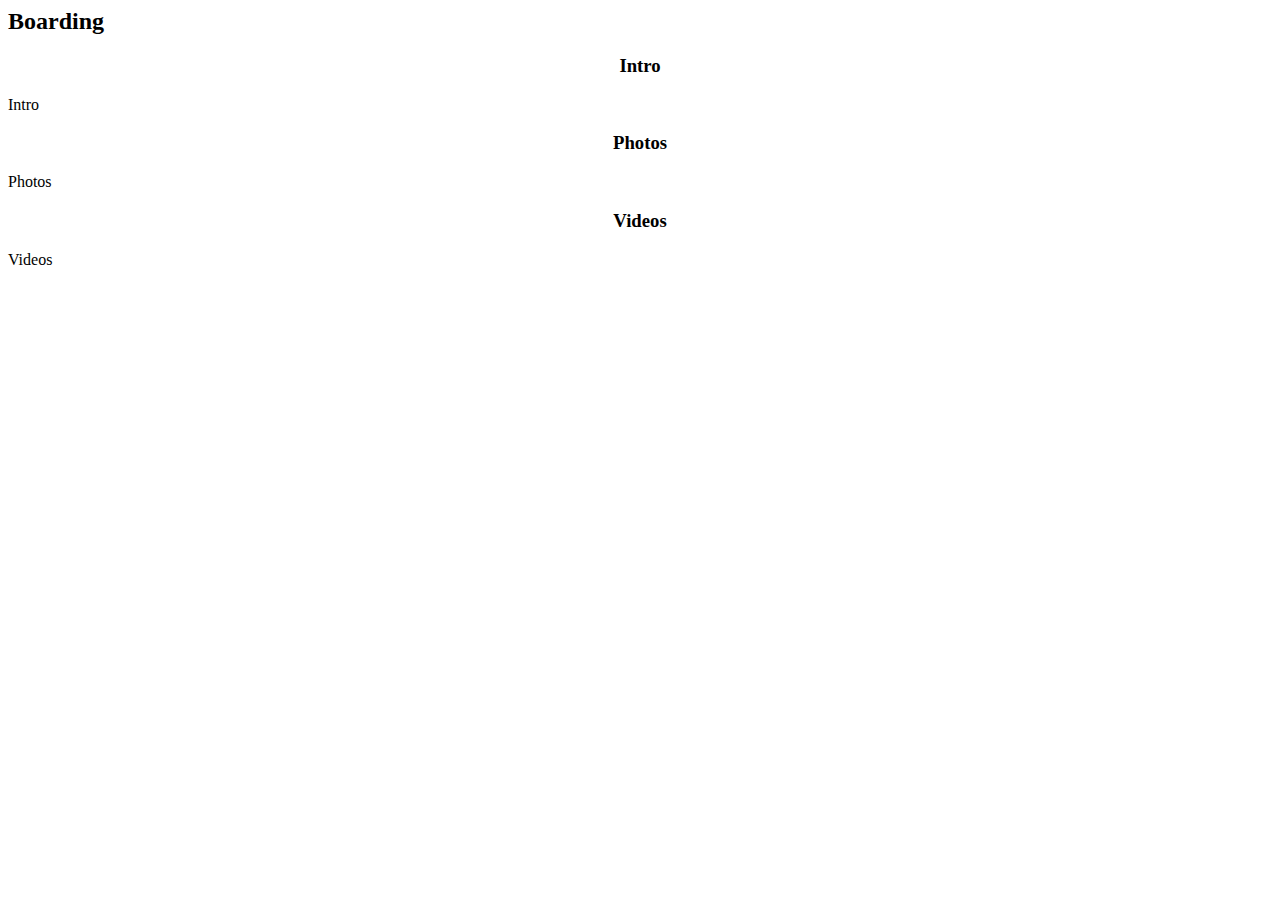
==== boarding.html @ db95b28a "publish" ====
<!DOCTYPE HTML PUBLIC "-//W3C//DTD HTML 3.2//EN">
<html>
    <head>
        <link rel="stylesheet" href="yustyle.css">
        <title>Yu Pet Grooming & Boarding</title>
        <meta charset="utf-8">
        <style type="text/css">
            .BlurBG {
                background-image:url('media/Header_FFS_quiet_spring_desktop.jpg')
            }
            .slideshow-img {
                width:100%;
                height:auto;
                opacity: 1;
            }
        </style>
    </head>
    <body>
        <!-- Header -->
        <div class="BlurBG"></div>
        <!-- Link Box -->
        <div id="linkbox-placeholder"></div>
        <script>
            var xhrlinkbox = new XMLHttpRequest();
            xhrlinkbox.open("GET", "yulinkbox.html", true);
            xhrlinkbox.onreadystatechange = function () {
                if (xhrlinkbox.readyState === 4 && xhrlinkbox.status === 200) {
                    document.getElementById("linkbox-placeholder").innerHTML = xhrlinkbox.responseText;
                }
            };
            xhrlinkbox.send();
        </script>
        <!-- Body -->
        <div class="BodyBox">
            <h2 class="HeadingLevel1">Boarding</h2>
            <h3 class="HeadingLevel2" align="center">Intro</h3>
            <p align="justify">
                Intro
            </p>
            <h3 class="HeadingLevel2" align="center">Photos</h3>
            <p align="justify">
                Photos
            </p>
            <h3 class="HeadingLevel2" align="center">Videos</h3>
            <p align="justify">
                Videos
            </p>
            <!-- Footer -->
            <div id="footer-placeholder"></div>
            <script>
                var xhr = new XMLHttpRequest();
                xhr.open("GET", "yufooter.html", true);
                xhr.onreadystatechange = function () {
                    if (xhr.readyState === 4 && xhr.status === 200) {
                        document.getElementById("footer-placeholder").innerHTML = xhr.responseText;
                    }
                };
                xhr.send();
            </script>
        </div>
    </body>
</html>
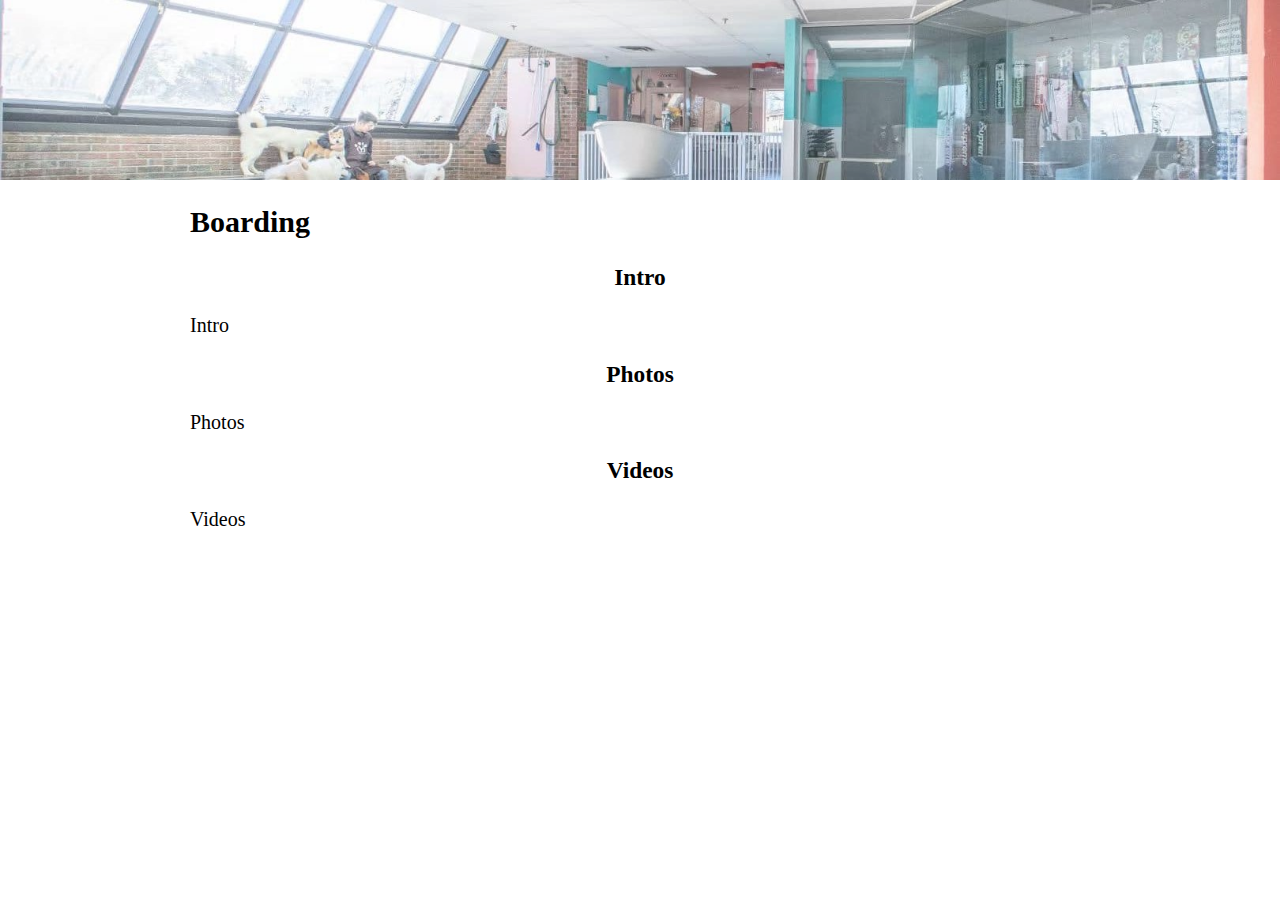
==== commit 65070769: "change links" ====
--- a/boarding.html
+++ b/boarding.html
@@ -1,12 +1,12 @@
 <!DOCTYPE HTML PUBLIC "-//W3C//DTD HTML 3.2//EN">
 <html>
     <head>
-        <link rel="stylesheet" href="yustyle.css">
+        <link rel="stylesheet" href="style.css">
         <title>Yu Pet Grooming & Boarding</title>
         <meta charset="utf-8">
         <style type="text/css">
             .BlurBG {
-                background-image:url('media/Header_FFS_quiet_spring_desktop.jpg')
+                background-image:url('assets/banner-small.jpg')
             }
             .slideshow-img {
                 width:100%;
--- a/style.css
+++ b/style.css
@@ -0,0 +1,405 @@
+body {
+  background-color:rgb(255,255,255);
+  background-size:auto;
+  font-size:20px;
+  color:rgb(0,0,0);
+}
+
+/* ================================= HEADER ================================= */
+
+.BlurBG {
+  /* Add the blur effect */
+  filter:blur(0px);
+  -webkit-filter:blur(0px);
+  /* Center and scale the image nicely */
+  position:absolute;
+  top:0%; 
+  left:0%;
+  right:0%;
+  height:20%; /* Thus BodyBox is 20% top */
+  opacity:0.8;
+  background-repeat:no-repeat;
+  background-size:cover;
+}
+.TextBox {
+  font-size:25px;
+  position:absolute;
+  border:1.5px solid rgba(0,0,0,0);
+  background-color:rgba(0,0,0,0);
+  transform:translate(-50%,-50%);
+  width:60%;
+  top:5%;
+  left:50%;
+  padding:5px;
+  text-align:center;
+  z-index:2;
+}
+.LinkBox {
+  font-size:22px;
+  position:absolute;
+  border:1.5px solid rgba(0,0,0,0);
+  background-color:rgba(0,0,0,0);
+  transform:translate(0,-50%);
+  top:15%;
+  left:0;
+  right:0;
+  padding:5px;
+  text-align:center;
+  z-index:2;
+  /*
+  border:1.5px solid rgba(222,222,222,1);
+  background-color:rgba(0,0,0,0.5);
+  width:80%;
+  left:50%;
+  */
+}
+.FigureCaptionBox {
+  position:absolute;
+  top:1%;
+  left:1%;
+  width:auto;
+  padding:1px;
+  padding-left:10px;
+  padding-right:10px;
+  background-color:rgba(0,0,0,0.5);
+  text-align:center;
+  z-index:2;
+}
+
+/* ================================= BODY ================================= */
+
+.BodyBox {
+  position:absolute;
+  top:20%;
+  left:50%;
+  width:900px;
+  transform:translate(-50%,0%);
+  z-index:2;
+  background-color:rgba(0,0,0,0);
+}
+.BodyBoxTest {
+  position:absolute;
+  left:50%;
+  width:900px;
+  transform:translate(-50%,0%);
+  z-index:2;
+  background-color:rgba(255,255,255,0);
+}
+.ContentsBox {
+  border:1px outset white;
+  background-color:rgba(255,255,255,0.1);
+  display:inline-block;
+  /*
+  padding-left:30px;
+  padding-right:30px;
+  */
+}
+.ContentsLinks:hover {
+  color:rgba(222,222,222,0.5);
+  -webkit-transition-duration:0.4s;
+  transition-duration:0.4s;
+}
+.biblist {
+    margin-bottom:10px;
+}
+.flex-container {
+    display: flex;
+    justify-content:space-between;
+    align-items:center;
+    line-height:normal;
+}
+
+/* ================================= FOOTER ================================= */
+
+.FooterBox {
+  position:absolute;
+  left:0%;
+  right:0%;
+  width:100%;
+  height:auto;
+  padding-top:15px;
+  padding-bottom:15px;
+  text-align:center;
+  background-color:rgba(255,255,255,1);
+  font-size:12px;
+}
+
+/* ================================= LINKS ================================= */
+
+a:link, 
+a:visited, 
+a:hover, 
+a:active {
+  color:rgba(0,0,0,1);
+  background-color:transparent;
+  text-decoration:none;
+}
+.MainLinks:hover {
+  text-decoration:underline;
+  color:rgba(222,222,222,1);
+  text-shadow:0px 0px 5px rgba(222,222,222,0);
+  -webkit-transition-duration:0.4s;
+  transition-duration:0.4s;
+}
+.BodyLinks {
+  text-decoration:none;
+  border-bottom:1px dotted white;
+  font-size:20px;
+}
+.ReferenceLink {
+  text-decoration:none;
+  border-bottom:1px dotted white
+}
+.BodyLinks:hover,
+.ReferenceLink:hover {
+  color:rgba(0,0,0,0.5);
+  -webkit-transition-duration:0.4s;
+  transition-duration:0.4s;
+}
+/* 
+@-webkit-keyframes animatetop {
+  from {top:-300px; opacity:0} to {top:0; opacity:1}
+}
+@keyframes animatetop {
+  from {top:-300px; opacity:0} to {top:0; opacity:1}
+}
+ */
+.AffiliationLinks {
+  padding-left:25px;
+  padding-right:25px;
+  background-color:rgba(255,255,255,0);
+  transition:transform 0.3s;
+  margin:10px 20px;
+  height:50px;
+  width:auto;
+  border:0;
+  cursor:pointer;
+}
+.AffiliationLinks:hover {
+  -ms-transform:scale(1.1); /* IE 9 */
+  -webkit-transform:scale(1.1); /* Safari 3-8 */
+  transform:scale(1.1);
+}
+.HiddenLinks{
+  color:rgba(222,222,222,1);
+  background-color:transparent;
+  text-decoration:none;
+  cursor:text;
+}
+.FigureCaption {
+  text-decoration:none;
+  line-height:2;
+  font-size:13px;
+}
+
+/* ================================= SLIDESHOW ================================= */
+
+.slideshow {
+  display:none;
+}
+.slideshow-img {
+  display:block;
+  height:500px;
+  margin:auto;
+}
+.slideshow-img-line {
+  display:inline-block;
+  width:400px;
+  margin:auto;
+}
+.slideshow-img-pano {
+  display:block;
+  width:100%;
+  height:auto;
+  margin:auto;
+}
+.slideshow-container {
+  position:relative;
+  height:auto;
+  margin:auto;
+}
+.dot {
+  cursor:pointer;
+  height:13px;
+  width:13px;
+  margin:0 2px;
+  background-color:#bbb;
+  border-radius:50%;
+  display:inline-block;
+  transition:background-color 0.6s ease;
+}
+.active,
+.dot:hover {
+  background-color:#717171
+}
+/* Fading animation */
+.fade {
+  -webkit-animation-name:fade;
+  -webkit-animation-duration:1.5s;
+  animation-name:fade;
+  animation-duration:1.5s;
+}
+@-webkit-keyframes fade {
+  from {opacity:0.4} to {opacity:1}
+}
+@keyframes fade {
+  from {opacity:0.4} to {opacity:1}
+}
+/* Auto fade slideshow */
+.fade-auto{
+    -webkit-animation-name:fade-auto;
+    -webkit-animation-duration:5s;
+    animation-name:fade-auto;
+    animation-duration:5s;
+}
+@-webkit-keyframes fade-auto {
+    0%,100% {opacity:0}
+    10%,70% {opacity:1}
+}
+@keyframes fade-auto {
+    0%,100% {opacity:0}
+    10%,70% {opacity:1}
+}
+/* Over picture text caption */
+.textoverslidesdiv {
+  float:left;
+  position:absolute;
+  z-index:1000;
+  height:auto;
+  width:100%;
+  padding-left:25px;
+  background-color:rgba(0,0,0,0.0);
+  color:rgba(255,255,255,1);
+}
+.textoverslidestext {color:white}
+.usaskspan1 {
+  background-color:rgb(255,255,255);
+  padding-left:15px
+}
+.usaskspan2 {
+  background-color:rgb(11,106,65);
+  padding-left:15px;
+  padding-right:15px
+}
+.uwospan1 {
+  background-color:rgb(255,255,255);
+  padding-left:15px
+}
+.uwospan2 {
+  background-color:rgb(79,38,131);
+  padding-left:15px;
+  padding-right:15px
+}
+.ryersonspan1 {
+  background-color:rgb(234,171,0);
+  padding-left:15px
+}
+.ryersonspan2 {
+  background-color:rgb(0,52,120);
+  padding-left:15px;
+  padding-right:15px
+}
+
+/* ================================= SLIDESHOW ================================= */
+
+.BodyToggle {
+    text-decoration:none;
+    border-bottom:1px dotted white;
+    cursor:pointer;
+}
+.BodyToggle:hover {
+    color:rgba(222,222,222,0.5);
+    -webkit-transition-duration:0.4s;
+    transition-duration:0.4s;
+}
+.ToggleMessage {
+    display:none
+}
+
+/* ================================= CONTACT FORM ================================= */
+
+.input_box {
+  font-size:20px;
+  width:405px;
+}
+.submit_button {
+  background-color:rgba(255,255,255,0);
+  color:rgb(222,222,222);
+  text-align:center;
+  text-decoration:none;
+  border:1px solid white;
+  font-size:20px;
+  cursor:pointer;
+}
+.submit_button:hover {
+  color:rgba(222,222,222,0.5);
+  -webkit-transition-duration:0.4s;
+  transition-duration:0.4s;
+}
+
+/* ================================= MODAL WINDOW ================================= */
+
+.modal {
+  background-color:rgba(0,0,0,0.75);
+  display:none;
+  position:fixed;
+  padding-top:100px;
+  left:0;
+  top:0;
+  width:100%;
+  height:100%;
+  z-index:1;
+}
+.modal_content {
+  width:500px;
+  height:auto;
+  margin:auto;
+  animation-name:modalfade;
+  animation-duration:0.8s
+  -webkit-animation-name:modalfade; /* Safari */
+  -webkit-animation-duration:0.8s; /* Safari */
+  box-shadow: 0 10px 10px 0 rgba(255,255,255,0.2),0 10px 10px 0 rgba(255,255,255,0.2);
+}
+@-webkit-keyframes modalfade {
+  from {top:-300px; opacity:0} to {top:0; opacity:1}
+}
+@keyframes modalfade {
+  from {top:-300px; opacity:0} to {top:0; opacity:1}
+}
+.modal_header,
+.modal_footer {
+  background-color:rgb(13,13,13);
+  padding:2px 15px;
+}
+.modal_body {
+  background-color:rgb(25,25,25);
+  overflow-y:auto;
+  padding:2px 15px;
+}
+.modal_close {
+  float:right;
+  padding:2px 15px;
+  font-size:40px;
+  transition-duration:0.4s;
+  -webkit-transition-duration:0.4s;
+}
+.modal_close:hover {
+  color:rgba(222,222,222,0.5);
+  text-decoration:none;
+  cursor:pointer;
+}
+
+/* ================================= SCROLLBAR ================================= */
+
+::-webkit-scrollbar {
+  width:15px
+}
+::-webkit-scrollbar-track {
+  background:rgb(0,0,0)
+}
+::-webkit-scrollbar-thumb {
+  background:rgb(50,50,50)
+}
+::-webkit-scrollbar-thumb:hover {
+  background:rgb(100,100,100)
+}
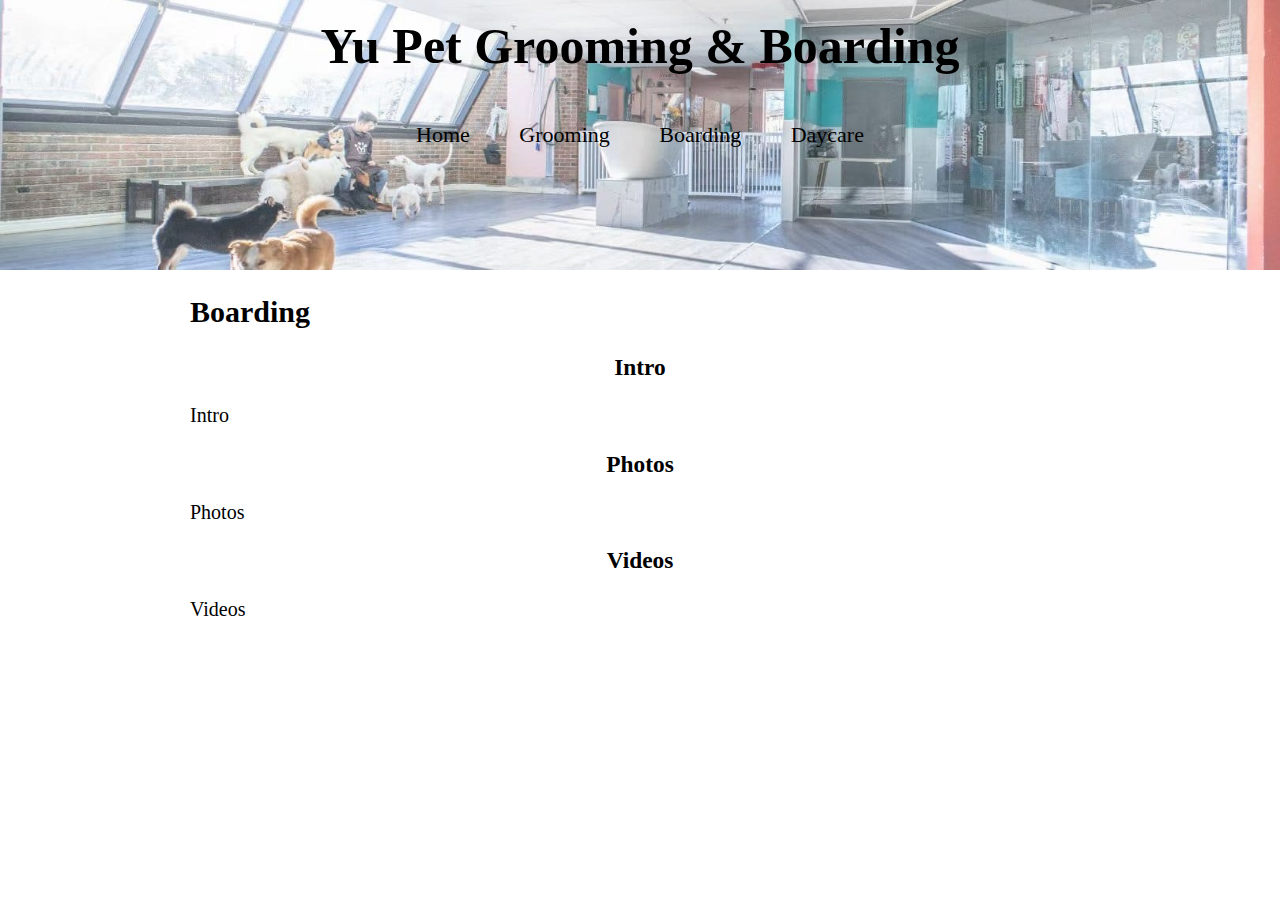
==== commit a57c88f8: "make site live" ====
--- a/boarding.html
+++ b/boarding.html
@@ -22,7 +22,7 @@
         <div id="linkbox-placeholder"></div>
         <script>
             var xhrlinkbox = new XMLHttpRequest();
-            xhrlinkbox.open("GET", "yulinkbox.html", true);
+            xhrlinkbox.open("GET", "linkbox.html", true);
             xhrlinkbox.onreadystatechange = function () {
                 if (xhrlinkbox.readyState === 4 && xhrlinkbox.status === 200) {
                     document.getElementById("linkbox-placeholder").innerHTML = xhrlinkbox.responseText;
--- a/style.css
+++ b/style.css
@@ -16,7 +16,7 @@
   top:0%; 
   left:0%;
   right:0%;
-  height:20%; /* Thus BodyBox is 20% top */
+  height:30%; /* Thus BodyBox is 20% top */
   opacity:0.8;
   background-repeat:no-repeat;
   background-size:cover;
@@ -70,7 +70,7 @@
 
 .BodyBox {
   position:absolute;
-  top:20%;
+  top:30%;
   left:50%;
   width:900px;
   transform:translate(-50%,0%);
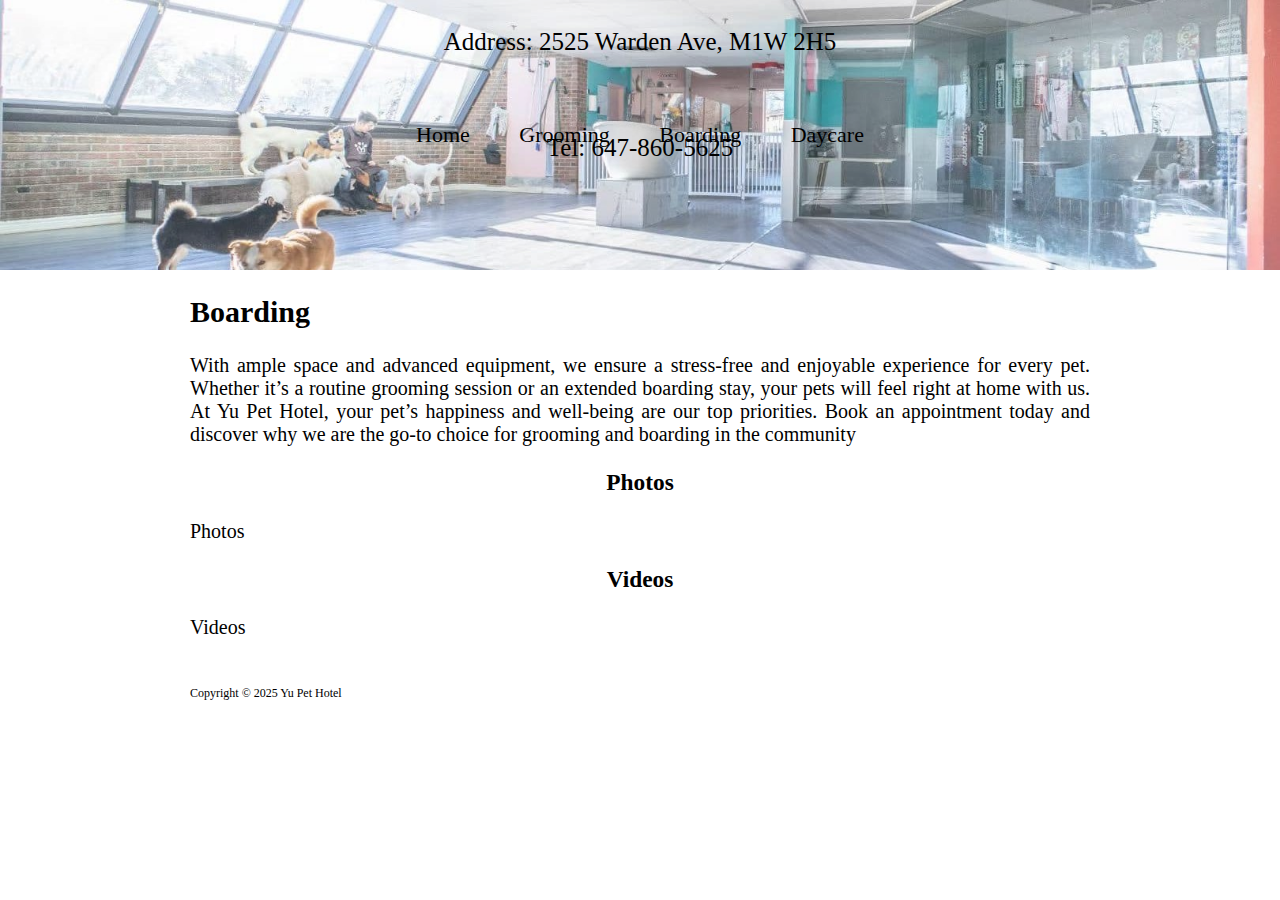
==== commit ecf44911: "add intro" ====
--- a/boarding.html
+++ b/boarding.html
@@ -33,9 +33,8 @@
         <!-- Body -->
         <div class="BodyBox">
             <h2 class="HeadingLevel1">Boarding</h2>
-            <h3 class="HeadingLevel2" align="center">Intro</h3>
             <p align="justify">
-                Intro
+                With ample space and advanced equipment, we ensure a stress-free and enjoyable experience for every pet. Whether it’s a routine grooming session or an extended boarding stay, your pets will feel right at home with us. At Yu Pet Hotel, your pet’s happiness and well-being are our top priorities. Book an appointment today and discover why we are the go-to choice for grooming and boarding in the community
             </p>
             <h3 class="HeadingLevel2" align="center">Photos</h3>
             <p align="justify">
@@ -49,7 +48,7 @@
             <div id="footer-placeholder"></div>
             <script>
                 var xhr = new XMLHttpRequest();
-                xhr.open("GET", "yufooter.html", true);
+                xhr.open("GET", "footer.html", true);
                 xhr.onreadystatechange = function () {
                     if (xhr.readyState === 4 && xhr.status === 200) {
                         document.getElementById("footer-placeholder").innerHTML = xhr.responseText;
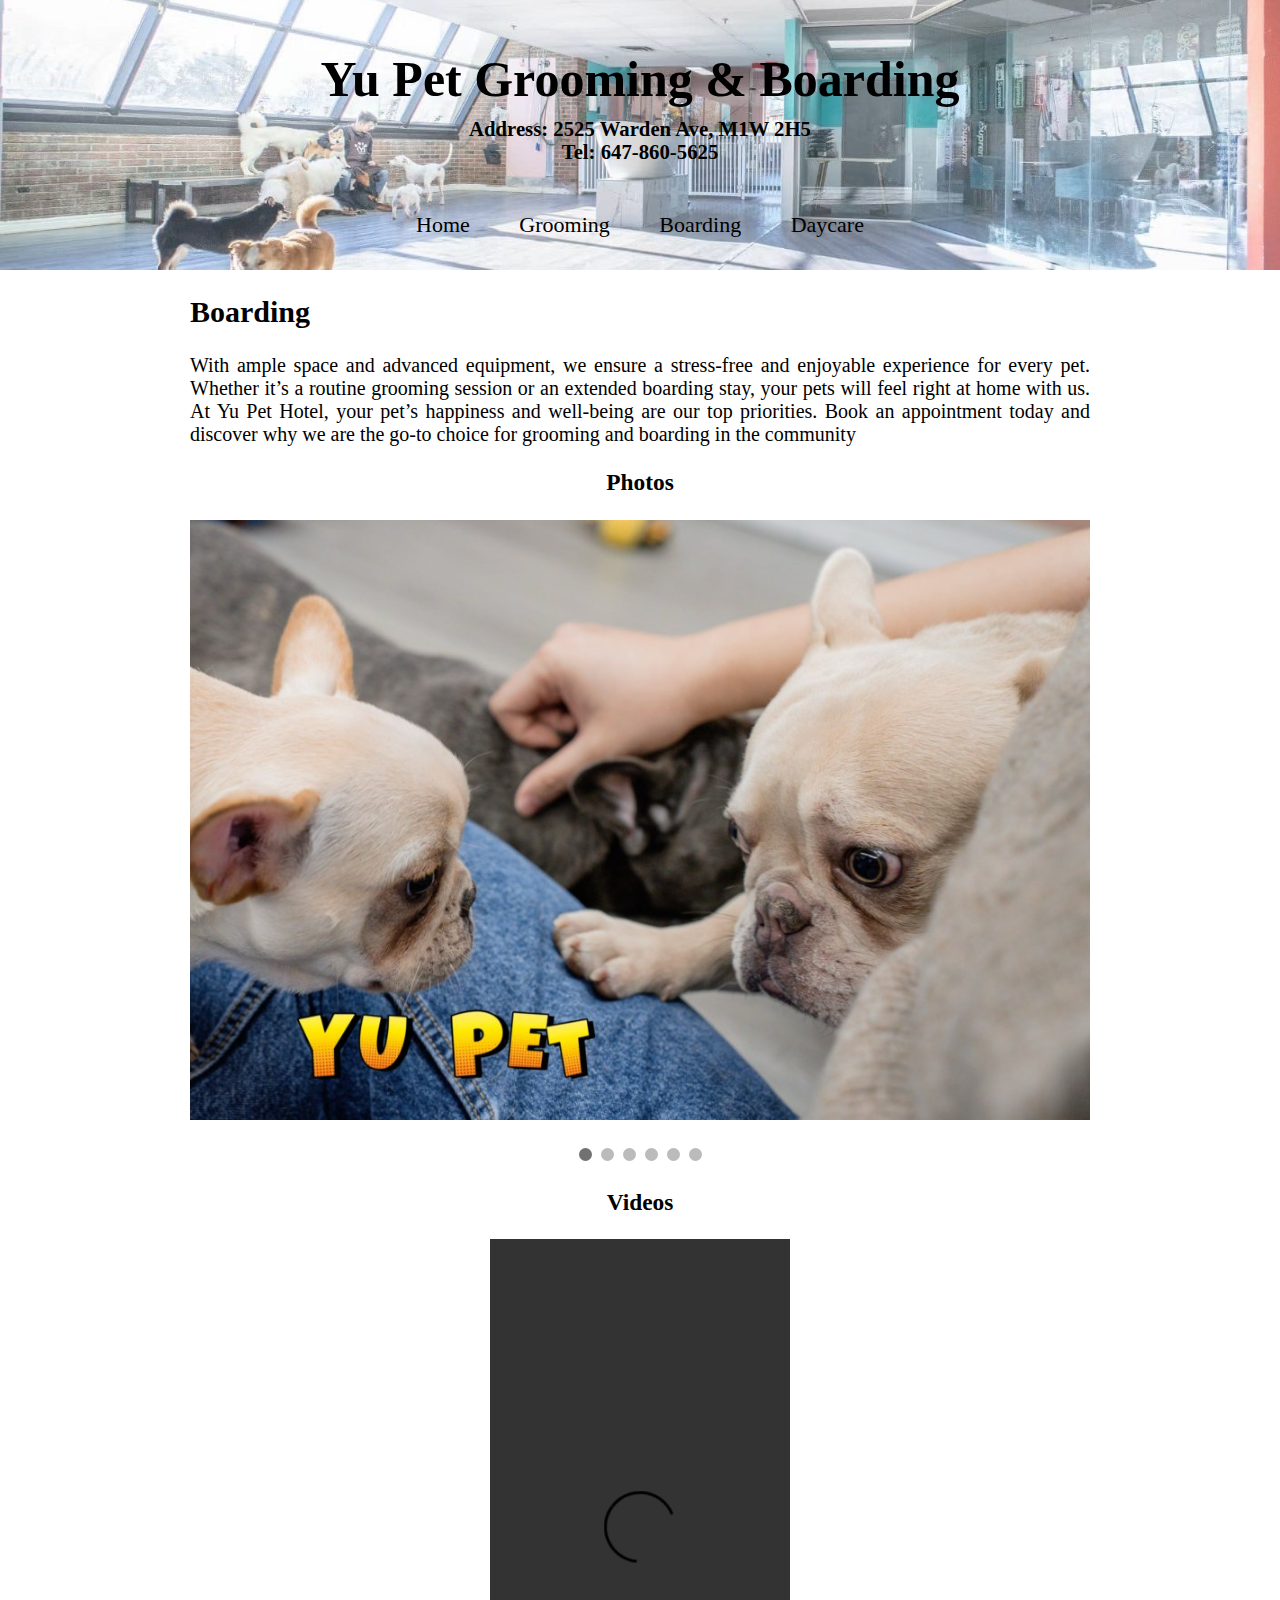
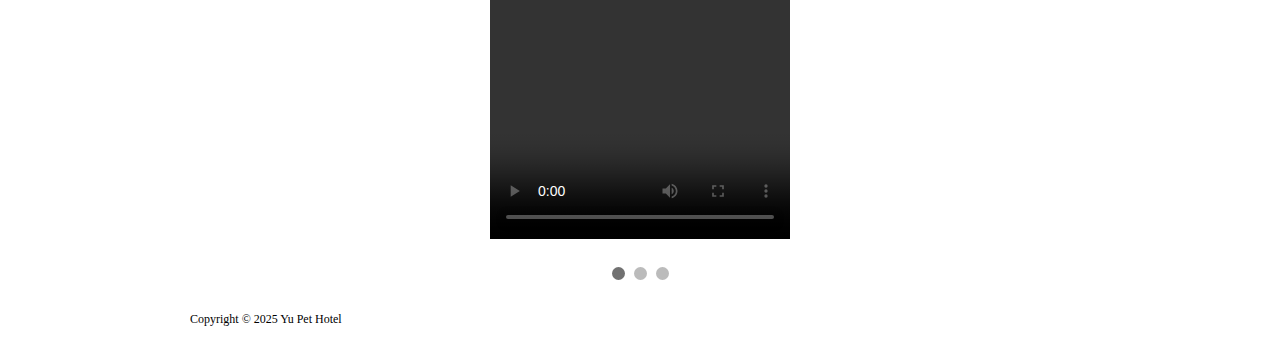
==== commit e97e65f2: "add assets" ====
--- a/boarding.html
+++ b/boarding.html
@@ -7,11 +7,6 @@
         <style type="text/css">
             .BlurBG {
                 background-image:url('assets/banner-small.jpg')
-            }
-            .slideshow-img {
-                width:100%;
-                height:auto;
-                opacity: 1;
             }
         </style>
     </head>
@@ -37,13 +32,35 @@
                 With ample space and advanced equipment, we ensure a stress-free and enjoyable experience for every pet. Whether it’s a routine grooming session or an extended boarding stay, your pets will feel right at home with us. At Yu Pet Hotel, your pet’s happiness and well-being are our top priorities. Book an appointment today and discover why we are the go-to choice for grooming and boarding in the community
             </p>
             <h3 class="HeadingLevel2" align="center">Photos</h3>
-            <p align="justify">
-                Photos
-            </p>
+            <div class="slideshow-container">
+                <div class="slideshow fade"><img class="slideshow-img" style="width:auto; height:600px" src="assets/pictures/43-1.jpg"></div>
+                <div class="slideshow fade"><img class="slideshow-img" style="width:auto; height:600px" src="assets/pictures/02-1.jpg"></div>
+                <div class="slideshow fade"><img class="slideshow-img" style="width:auto; height:600px" src="assets/pictures/61-1.jpg"></div>
+                <div class="slideshow fade"><img class="slideshow-img" style="width:auto; height:600px" src="assets/pictures/17-1.jpg"></div>
+                <div class="slideshow fade"><img class="slideshow-img" style="width:auto; height:600px" src="assets/pictures/11-1.jpg"></div>
+                <div class="slideshow fade"><img class="slideshow-img" style="width:auto; height:600px" src="assets/pictures/05-1.jpg"></div>
+                <br>
+                <div style="text-align:center">
+                    <span class="dot" onclick="currentSlide(1, slideshow2)"></span>
+                    <span class="dot" onclick="currentSlide(2, slideshow2)"></span>
+                    <span class="dot" onclick="currentSlide(3, slideshow2)"></span>
+                    <span class="dot" onclick="currentSlide(4, slideshow2)"></span>
+                    <span class="dot" onclick="currentSlide(5, slideshow2)"></span>
+                    <span class="dot" onclick="currentSlide(6, slideshow2)"></span>
+                </div>
+            </div>
             <h3 class="HeadingLevel2" align="center">Videos</h3>
-            <p align="justify">
-                Videos
-            </p>
+            <div class="slideshow-container">
+                <div class="slideshow fade"><video controls style="display:block; width:auto; height:600px; margin:auto"><source src="assets/videos/02.mp4"></video></div>
+                <div class="slideshow fade"><video controls style="display:block; width:auto; height:600px; margin:auto"><source src="assets/videos/06.mp4"></video></div>
+                <div class="slideshow fade"><video controls style="display:block; width:auto; height:600px; margin:auto"><source src="assets/videos/09.mp4"></video></div>
+                <br>
+                <div style="text-align:center">
+                    <span class="dot" onclick="currentSlide(1, slideshow2)"></span>
+                    <span class="dot" onclick="currentSlide(2, slideshow2)"></span>
+                    <span class="dot" onclick="currentSlide(3, slideshow2)"></span>
+                </div>
+            </div>
             <!-- Footer -->
             <div id="footer-placeholder"></div>
             <script>
@@ -57,5 +74,50 @@
                 xhr.send();
             </script>
         </div>
+        <script>
+            // Function to initialize a slideshow
+            function initializeSlideshow(slideshow) {
+                slideshow.currentSlideIndex = 1;
+                showSlides(slideshow.currentSlideIndex, slideshow);
+                // Setting up correct onclick event for each dot
+                var dots = slideshow.getElementsByClassName("dot");
+                for(var i = 0; i < dots.length; i++) {
+                    let slideNumber = i + 1;
+                    dots[i].onclick = function() { 
+                        currentSlide(slideNumber, slideshow); 
+                    };
+                }
+            }
+            // Get all the slideshows and initialize them
+            var slideshows = document.getElementsByClassName("slideshow-container");
+            for(var i = 0; i < slideshows.length; i++) {
+                initializeSlideshow(slideshows[i]);
+            }
+            function plusSlides(n, slideshow) {
+                showSlides(slideshow.currentSlideIndex += n, slideshow);
+            }
+            function currentSlide(n, slideshow) {
+                showSlides(slideshow.currentSlideIndex = n, slideshow);
+            }
+            function showSlides(n, slideshow) {
+                var i;
+                var slides = slideshow.getElementsByClassName("slideshow");
+                var dots = slideshow.getElementsByClassName("dot");
+                if (n > slides.length) {
+                    slideshow.currentSlideIndex = 1
+                }
+                if (n < 1) {
+                    slideshow.currentSlideIndex = slides.length
+                }
+                for (i = 0; i < slides.length; i++) {
+                    slides[i].style.display = "none";
+                }
+                for (i = 0; i < dots.length; i++) {
+                    dots[i].className = dots[i].className.replace(" active", "");
+                }
+                slides[slideshow.currentSlideIndex - 1].style.display = "block";
+                dots[slideshow.currentSlideIndex - 1].className += " active";
+            }
+        </script>
     </body>
 </html>--- a/style.css
+++ b/style.css
@@ -28,11 +28,18 @@
   background-color:rgba(0,0,0,0);
   transform:translate(-50%,-50%);
   width:60%;
-  top:5%;
+  top:10%;
   left:50%;
-  padding:5px;
+  padding:0px;
   text-align:center;
   z-index:2;
+}
+.TextBox h1 {
+  margin-bottom:10px; /* Adjust this value to control spacing below the h1 */
+}
+.TextBox h5 {
+  margin-top:0px;   /* Adjust this value to control spacing above h5 */
+  margin-bottom:0px; /* Adjust spacing below each h5 */
 }
 .LinkBox {
   font-size:22px;
@@ -40,7 +47,7 @@
   border:1.5px solid rgba(0,0,0,0);
   background-color:rgba(0,0,0,0);
   transform:translate(0,-50%);
-  top:15%;
+  top:25%;
   left:0;
   right:0;
   padding:5px;
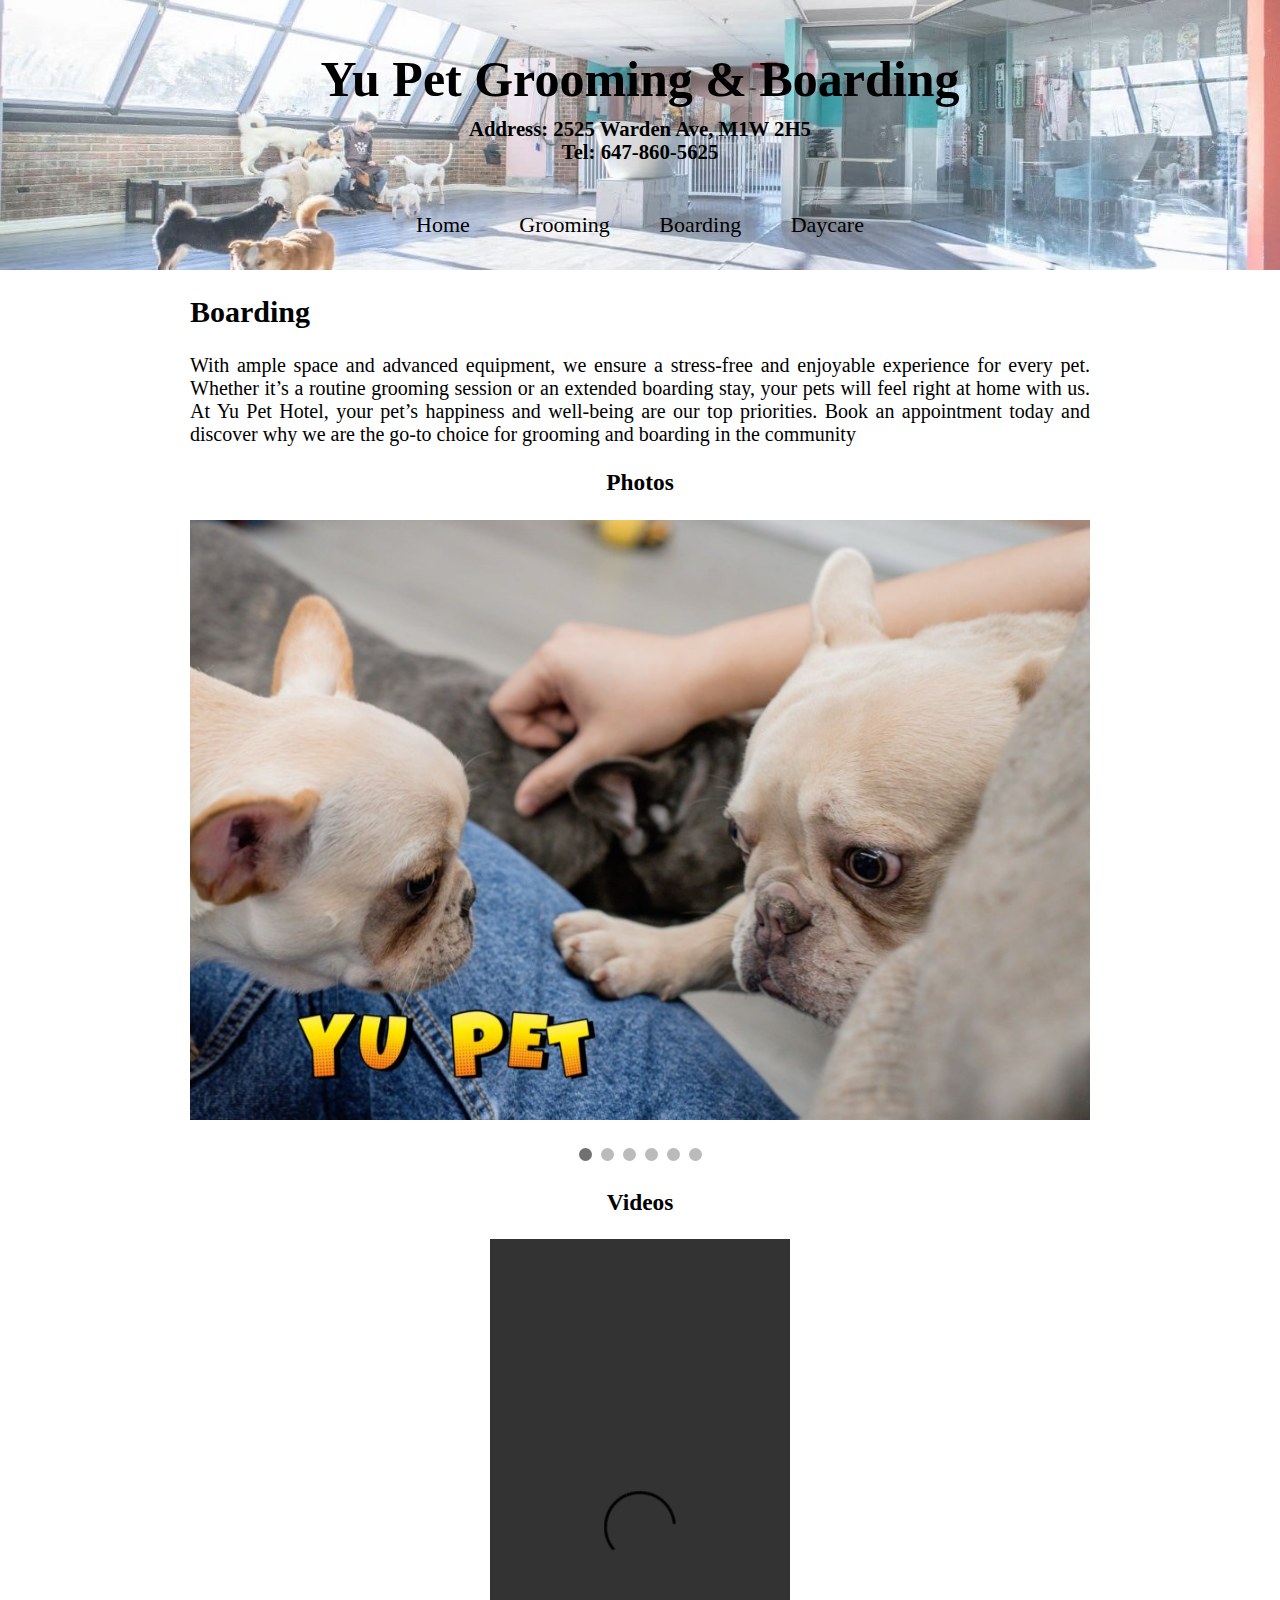
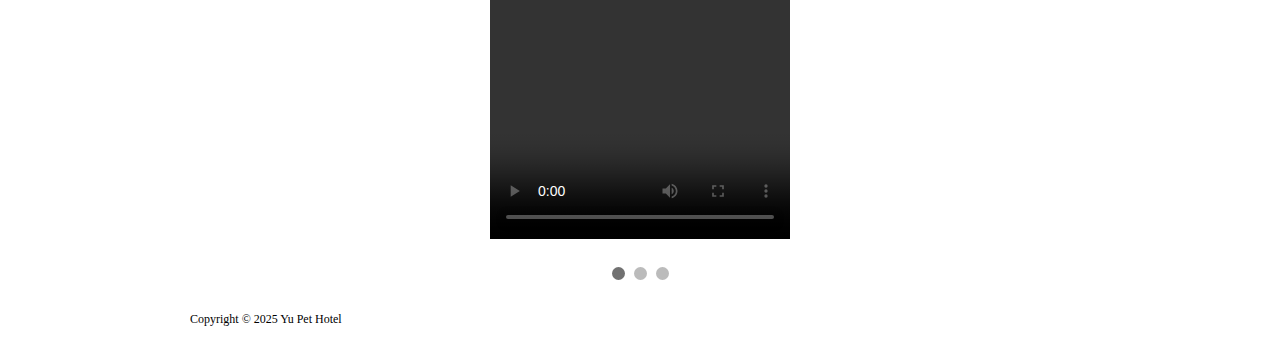
==== commit a4b9b52c: "name" ====
--- a/boarding.html
+++ b/boarding.html
@@ -51,9 +51,9 @@
             </div>
             <h3 class="HeadingLevel2" align="center">Videos</h3>
             <div class="slideshow-container">
-                <div class="slideshow fade"><video controls style="display:block; width:auto; height:600px; margin:auto"><source src="assets/videos/02.mp4"></video></div>
-                <div class="slideshow fade"><video controls style="display:block; width:auto; height:600px; margin:auto"><source src="assets/videos/06.mp4"></video></div>
-                <div class="slideshow fade"><video controls style="display:block; width:auto; height:600px; margin:auto"><source src="assets/videos/09.mp4"></video></div>
+                <div class="slideshow fade"><video controls style="display:block; width:auto; height:600px; margin:auto"><source src="assets/video/02.mp4"></video></div>
+                <div class="slideshow fade"><video controls style="display:block; width:auto; height:600px; margin:auto"><source src="assets/video/06.mp4"></video></div>
+                <div class="slideshow fade"><video controls style="display:block; width:auto; height:600px; margin:auto"><source src="assets/video/09.mp4"></video></div>
                 <br>
                 <div style="text-align:center">
                     <span class="dot" onclick="currentSlide(1, slideshow2)"></span>
